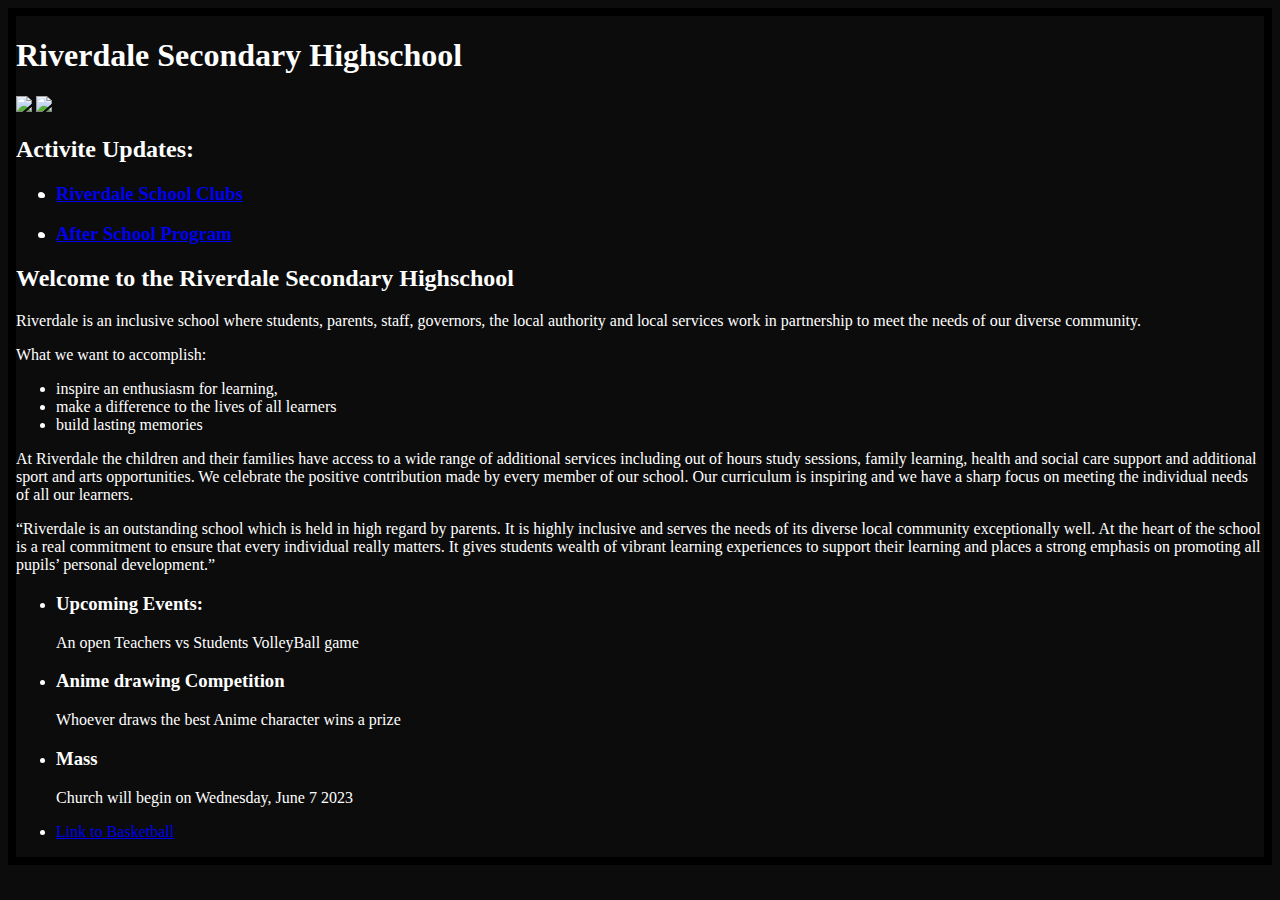
==== index.html @ 6b4daf5d "Update index.html" ====
<!DOCTYPE html>
<html>

<head>
    <meta charset="utf-8">
    <title>Fictional Highschool</title>
    <style>
        body {
            background: rgb(12, 12, 12);
            color: white;
            font-family: Serif;
            border: 8px solid black;
        }

        }
    </style>
</head>

<body>
    <div class="wiki-container">
        <header>
            <div class="wrapper school-info">
                <h1>Riverdale Secondary Highschool</h1>

                <div class="top-page content">

                    <div class="main-section slideshow">
                        <img id="school picture" src="https://www.seeing-stars.com/Locations/Riverdale/HighSchool.jpg" width="575" </div>

                        <img id="Field Picture" src="https://www.riverdale.edu/wp-content/uploads/2018/10/Zambetti.jpg" width="575" <div class="main-section quick-links quick-links-outer">
                        <div class="quick-links-inner">
                            <h2>Activite Updates:</h2>
                            <ul>
                                <li class="item">
                                    <h3>
                                        <li><a href="https://www.riverdale.edu/programs/upper-school-9-12/upper-school-clubs-and-activities/">Riverdale School Clubs</a></li>
                                    </h3>
                                </li>
                                <li class="item">
                                    <h3>
                                        <li><a href="https://helpwevegotkids.com/toronto-gta/toronto/etobicoke/listing/indoor-skating-rinks/albion-arena/">After School Program</a></li>
                                    </h3>
                                </li>
                            </ul>
                        </div>
                    </div>

                </div>

                <div class="wiki-area content">
                    <div class="home-content">
                        <h2>Welcome to the Riverdale Secondary Highschool </h2>
                        <p>Riverdale is an inclusive school where students, parents, staff, governors, the local authority and local services work in partnership to meet the needs of our diverse community.</p>

                        What we want to accomplish:

                        <p>
                            <ul class="checklist">
                                <li>inspire an enthusiasm for learning,</li>
                                <li>make a difference to the lives of all learners</li>
                                <li>build lasting memories</li>
                            </ul>
                        </p>

                        <p>At Riverdale the children and their families have access to a wide range of additional services including out of hours study sessions, family learning, health and social care support and additional sport and arts opportunities. We celebrate the positive contribution made by every member of our school. Our curriculum is inspiring and we have a sharp focus on meeting the individual needs of all our learners.
                        </p>
                        <p>“Riverdale is an outstanding school which is held in high regard by parents. It is highly inclusive and serves the needs of its diverse local community exceptionally well. At the heart of the school is a real commitment to ensure that every individual really matters. It gives students wealth of vibrant learning experiences to support their learning and places a strong emphasis on promoting all pupils’ personal development.”</p>
                    </div>

                    <div class="home-sidebar">
                        <ul>
                            <li>
                                <h3>Upcoming Events:</h3>
                                <p>An open Teachers vs Students VolleyBall game </p>
                            </li>
                            <li>
                                <h3>Anime drawing Competition</h3>
                                <p>Whoever draws the best Anime character wins a prize </p>
                            </li>
                            <li>
                                <h3>Mass</h3>
                                <p>Church will begin on Wednesday, June 7 2023</p>
                            </li>
                        </ul>
</body>
<ul <ul>
    <li><a href="https://notmilad.github.io/page2.html">Link to Basketball
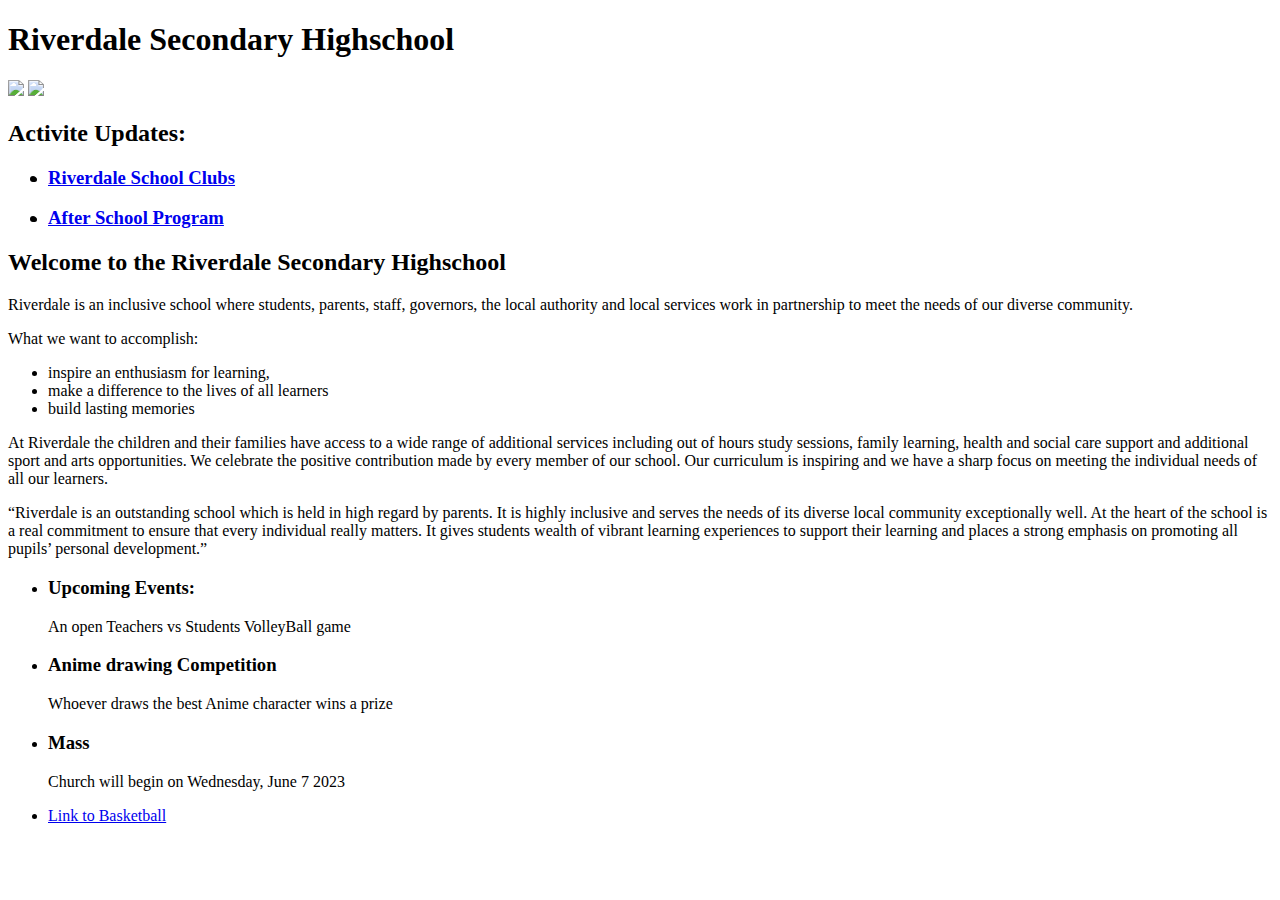
==== commit a4749afe: "Update index.html" ====
--- a/index.html
+++ b/index.html
@@ -5,14 +5,9 @@
     <meta charset="utf-8">
     <title>Fictional Highschool</title>
     <style>
-        body {
-            background: rgb(12, 12, 12);
-            color: white;
-            font-family: Serif;
-            border: 8px solid black;
-        }
+        
 
-        }
+        
     </style>
 </head>
 
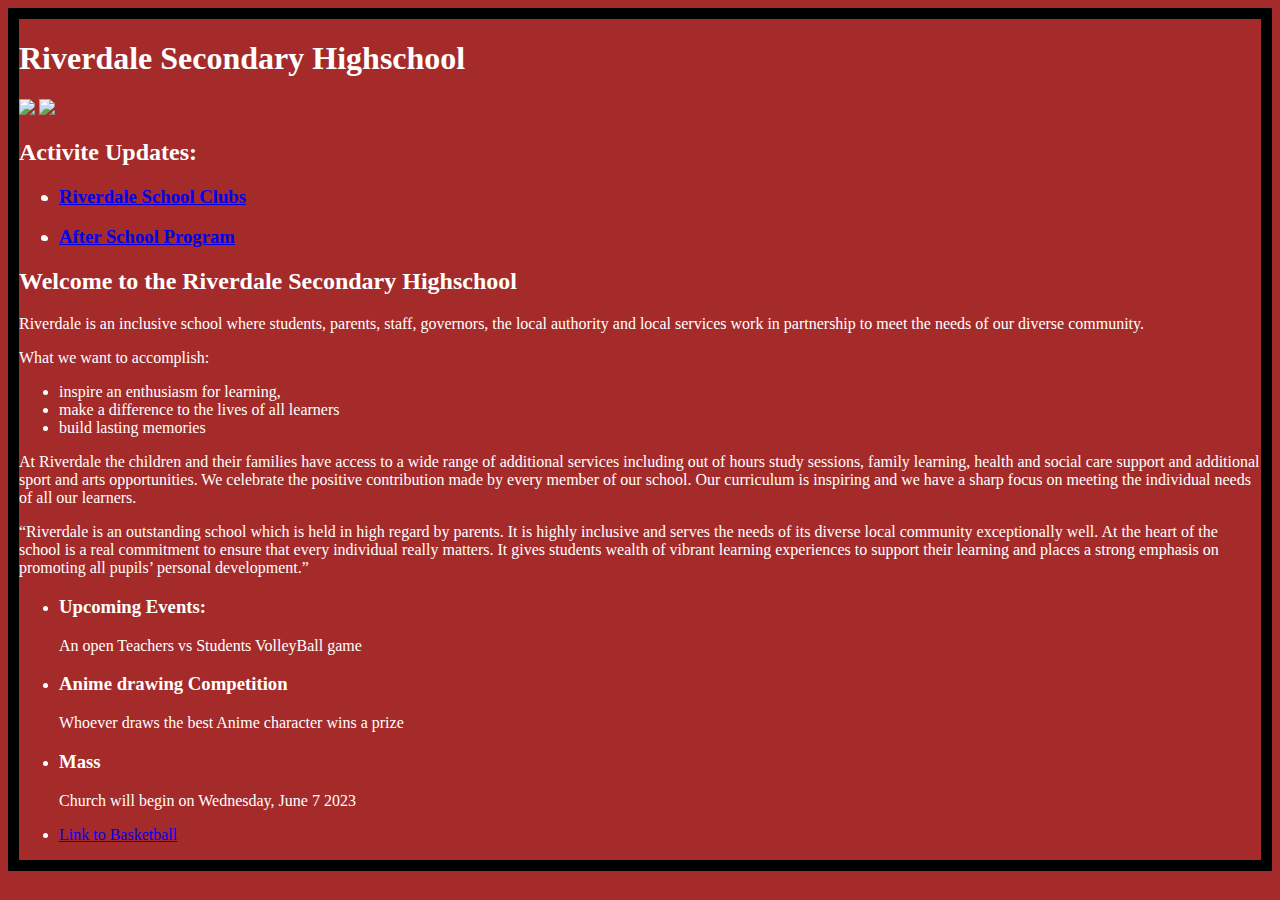
==== commit b74edeef: "Update index.html" ====
--- a/index.html
+++ b/index.html
@@ -1,14 +1,12 @@
 <!DOCTYPE html>
 <html>
-
 <head>
     <meta charset="utf-8">
     <title>Fictional Highschool</title>
     <style>
-        
-
-        
     </style>
+    
+    <link rel="stylesheet" href="style.css">
 </head>
 
 <body>
--- a/style.css
+++ b/style.css
@@ -0,0 +1,14 @@
+body {
+            background: rgb(12, 12, 12);
+            color: white;
+            font-family: Serif;
+            border: 8px solid black;
+        }
+
+
+body {border: 11px solid black;}
+	body {background:brown}
+	body {color:white};
+	body {color: white}
+
+
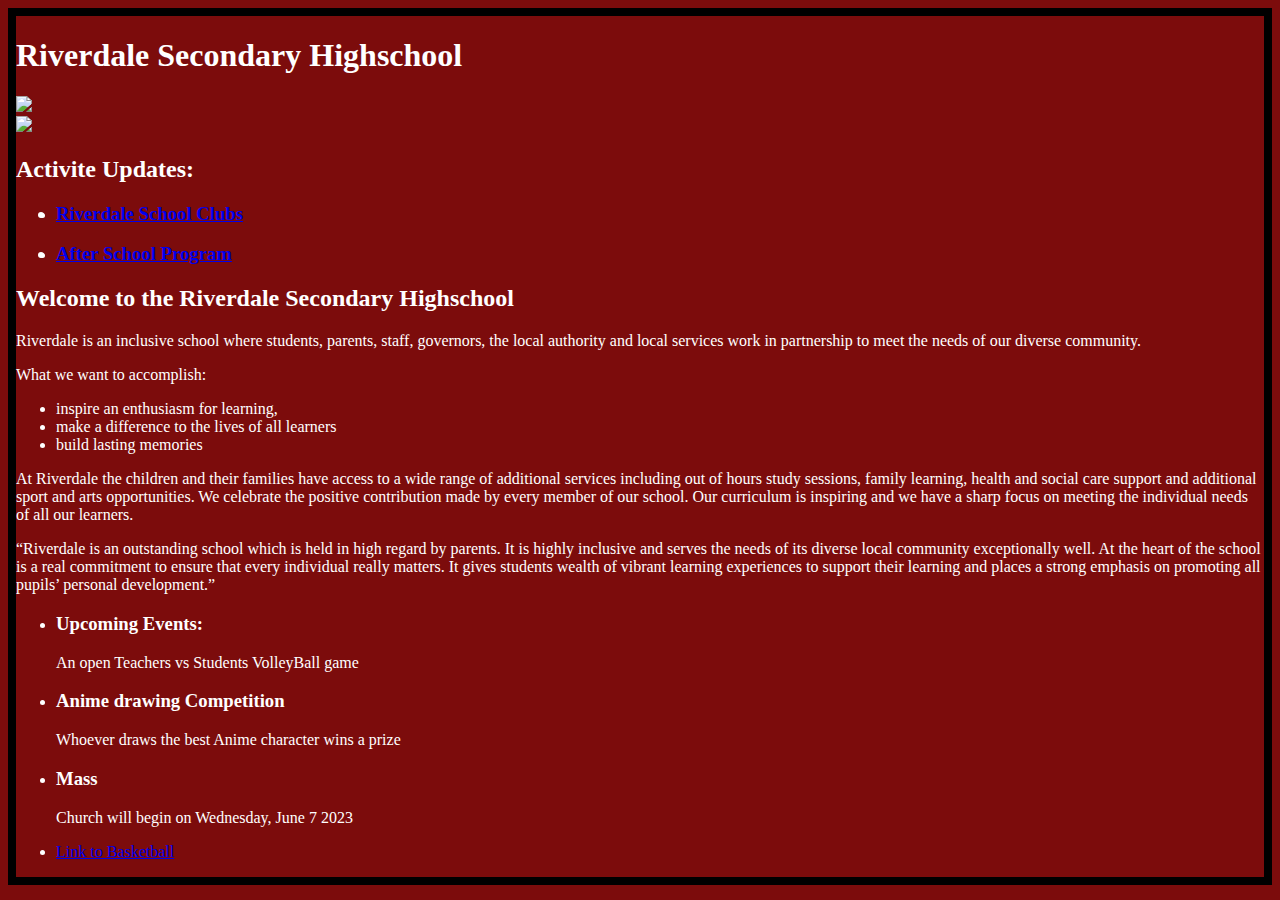
==== commit 602c2c77: "Update index.html" ====
--- a/index.html
+++ b/index.html
@@ -18,9 +18,9 @@
                 <div class="top-page content">
 
                     <div class="main-section slideshow">
-                        <img id="school picture" src="https://www.seeing-stars.com/Locations/Riverdale/HighSchool.jpg" width="575" </div>
+                        <img id="school picture" src="school_entrance.jpg" width="575"> </div>
 
-                        <img id="Field Picture" src="https://www.riverdale.edu/wp-content/uploads/2018/10/Zambetti.jpg" width="575" <div class="main-section quick-links quick-links-outer">
+                        <img id="Field Picture" src="school_field.jpg" width="575"> <div class="main-section quick-links quick-links-outer">
                         <div class="quick-links-inner">
                             <h2>Activite Updates:</h2>
                             <ul>
--- a/style.css
+++ b/style.css
@@ -12,3 +12,9 @@
 	body {color: white}
 
 
+    body {
+            background: rgb(124,12,12);
+            color: white;
+            font-family: Serif;
+            border: 8px solid black;
+        }
